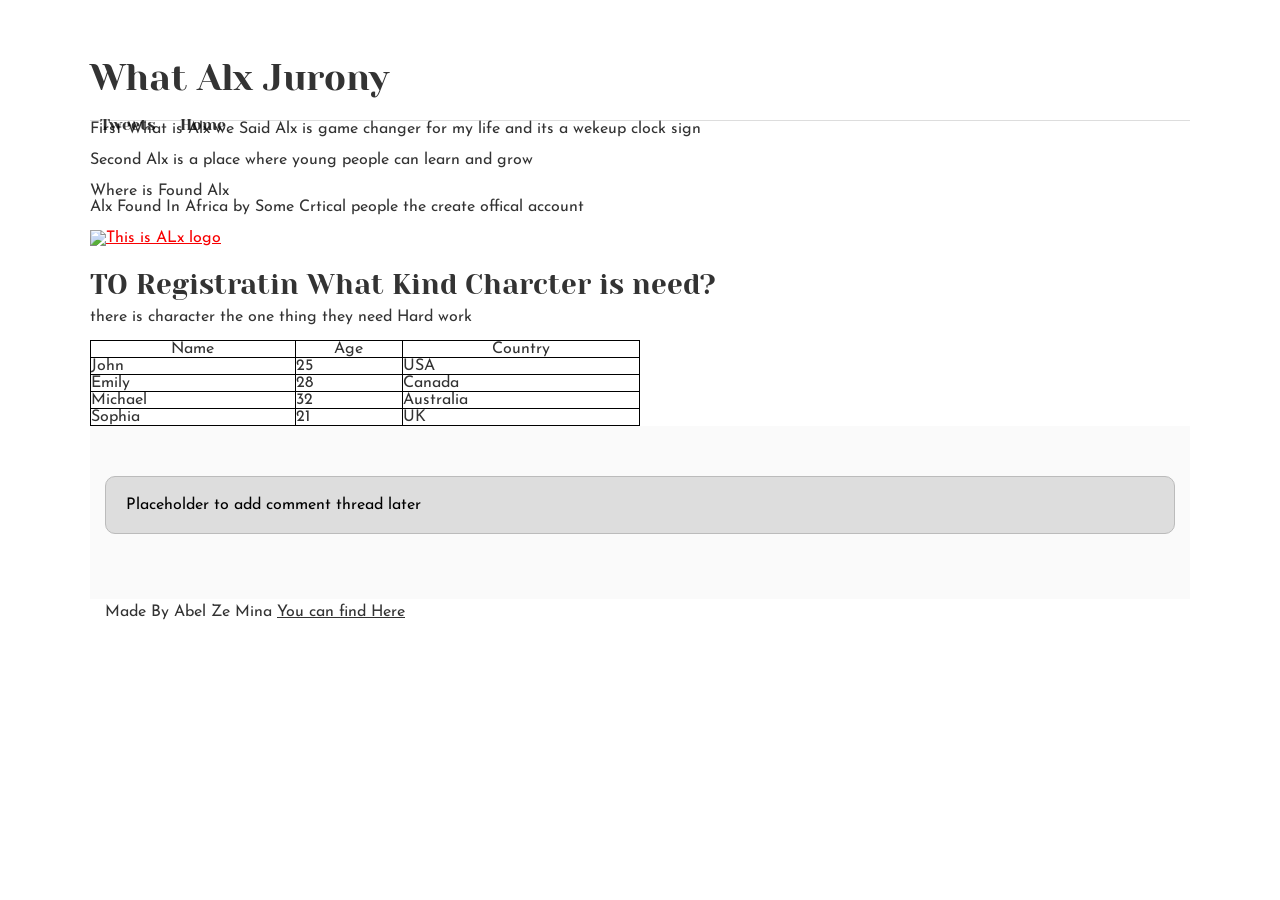
==== index.html @ decc5165 "alc_css" ====
<!DOCTYPE html>
<html lang="en">
<head>
    <meta charset="UTF-8">
    <meta name="viewport" content="width=device-width, initial-scale=1.0">
    <title>Document</title>
    <link rel="stylesheet" href="base.css" type="text/css">
    <link rel="stylesheet" href="styles.css" type="text/css">


</head>
<body>
  <header>
    <h1>What Alx Jurony</h1>
    <nav>
      <ul>
        <li><a href="tweets.html">Tweets</a></li>
        <li><a href="index.html">Home</a></li>
      </ul>
    </nav>
  </header>
  <main>
    <section>
      <p>First What is Alx we Said Alx is game changer for my life and its a wekeup clock sign</p>
      <p>Second Alx is a place where young people can learn and grow</p>
    </section>
    <section
      <h2>Where is Found Alx</h2>
      <p>Alx Found In Africa by Some Crtical people the create offical account </p>
      <p><a href="https://www.alxafrica.com/" target="_blank" title="Click it this is The ALx Offical page"><img src="download (1).jpeg" alt="This is ALx logo"></a></p>
    </section>
    <section>
      <h3>TO Registratin What Kind Charcter is need?</h3>
      <p>there is character the one thing they need Hard work</p>
      <table style="width: 50%;">
          <tr>
            <th>Name</th>
            <th>Age</th>
            <th>Country</th>
          </tr>
          <tr>
            <td>John</td>
            <td>25</td>
            <td>USA</td>
          </tr>
          <tr>
            <td>Emily</td>
            <td>28</td>
            <td>Canada</td>
          </tr>
          <tr>
            <td>Michael</td>
            <td>32</td>
            <td>Australia</td>
          </tr>
          <tr>
            <td>Sophia</td>
            <td>21</td>
            <td>UK</td>
          </tr>
        </table>
        <aside>
          <p>Placeholder to add comment thread later</p>
        </aside>
      </section>
    </main>
    <footer>
      <p>Made By Abel Ze Mina <a href="maliti:belaandrosbela@gmail.com" target="_blank">You can find Here</a></p>
    </footer>  
  </body>
</html>
---- base.css ----
/* Importing webfonts */
/* (If you're learning CSS, you should disregard that) */

@import url(https://fonts.googleapis.com/css?family=Yeseva+One);
@import url(https://fonts.googleapis.com/css?family=Josefin+Sans:400,700,700italic,400italic);


/* CSS reset rules */

html, body {
	height: 100%;
	min-height: 100%;
}
html, body, div, span, applet, object, iframe,
h1, h2, h3, h4, h5, h6, p, blockquote, pre,
a, abbr, acronym, address, big, cite, code,
del, dfn, img, ins, kbd, q, s, samp,
small, strike, sub, sup, tt, var,
b, u, i, center,
dl, dt, dd,
fieldset, form, label, legend,
table, caption, tbody, tfoot, thead, tr, th, td,
article, aside, canvas, details, embed, 
figure, figcaption, footer, header, hgroup, 
menu, nav, output, ruby, section, summary,
time, mark, audio, video {
	margin: 0;
	padding: 0;
	border: 0;
	font-size: 100%;
	font: inherit;
	vertical-align: baseline;
}
/* HTML5 display-role reset for older browsers */
article, aside, details, figcaption, figure, 
footer, header, hgroup, menu, nav, section {
	display: block;
}
body {
	line-height: 1;
}
blockquote, q {
	quotes: none;
}
blockquote:before, blockquote:after,
q:before, q:after {
	content: '';
	content: none;
}
table {
	border-collapse: collapse;
	border-spacing: 0;
}


/* Fonts and colors */

body {
	font-family: 'Josefin Sans', serif;
	color: rgba(0, 0, 0, 0.8);
}
h1, h2, h3, h4, h5, h6, header {
	font-family: 'Yeseva One', sans-serif;
}
article {
}
header {
	border-bottom: 1px solid rgb(221,221,221);
	transition: border-bottom-color 1s ease;
}
header a {
	color: rgba(0, 0, 0, 0.8);
}
aside {
	background: #FAFAFA;
}
aside p {
	border: 1px solid #bbb;
	background: #ddd;
	color: black;
}
footer a {
	color: rgba(0, 0, 0, 0.8);
}
a {
	color: #F80002;
}


/* Positioning and margins */

@media (min-width: 1100px) {
	body {
		width: 1100px;
		margin: 0 auto;
	}
}

article {
	padding: 50px 15px;
}
article > *:first-child {
	margin-top: 0;
}
aside {
	padding: 50px 15px;
}
header .right {
	float: right;
	margin: 0 10px 15px;
}


/* Header */
header {
	padding: 20px 0;
	height: 80px;
}
header ul {
	list-style: none;
	margin: 0;
	padding: 0;
}
header li {
	display: inline;
	vertical-align:middle;
}
header li:first-child {
	margin: 0;
}
header li a {
	margin: 0 10px;
}
header li.logo {
	font-size: 36px;
}
header a {
	text-decoration: none;
}


/* Aside */

aside p {
	border-radius: 10px;
	padding: 20px 20px;
}


/* Footer */

footer {
	padding: 5px 15px;
	height: 80px;
}


/* Text styles and margins */

p {
	margin-bottom: 15px;
}
h1 {
	font-size: 36px;
	margin: 40px 0 20px;
}
h2 {
	font-size: 32px;
	margin: 30px 0 15px;
}
h3 {
	font-size: 28px;
	margin: 25px 0 10px;
}
h4 {
	font-size: 20px;
	font-weight: bold;
	margin: 20px 0 10px;
}
h5 {
	font-size: 18px;
	font-weight: bold;
	margin: 15px 0 10px;
}
h6 {
	font-weight: bold;
	margin: 5px 0;
}

@media (max-width: 800px) {
  body.works_on_smartphone {
  	display: block;
  }
  body.works_on_smartphone main {
  	display: block;
  }
  header .right {
  	float: none;
  }
}
---- styles.css ----
li a {
    
    padding-bottom: 30px;
}
table, th, td {
    border: 1px solid black;
    border-collapse: collapse;
}
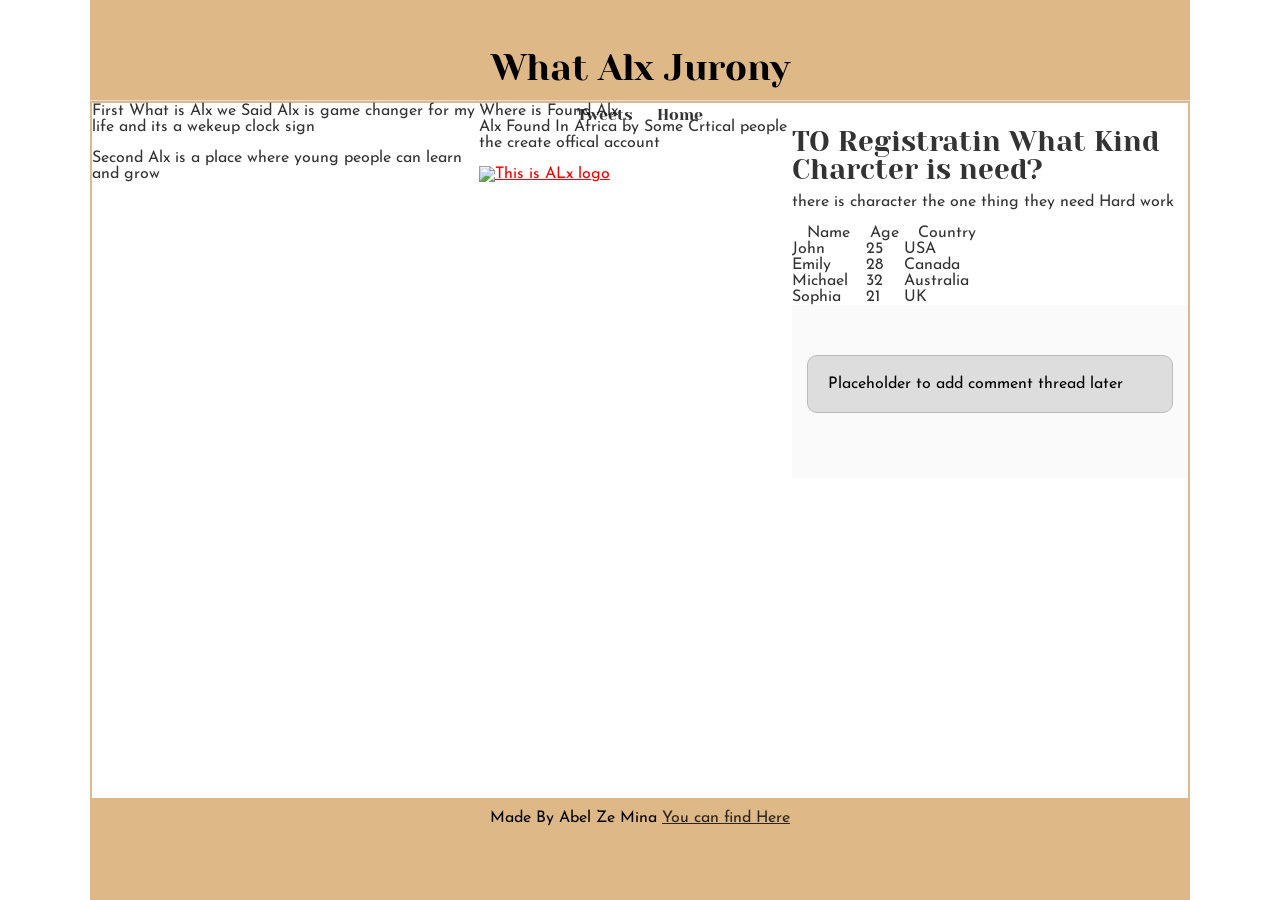
==== commit 726a6254: "add some class into body" ====
--- a/index.html
+++ b/index.html
@@ -9,7 +9,7 @@
 
 
 </head>
-<body>
+<body class="works_on_smartphone">
   <header>
     <h1>What Alx Jurony</h1>
     <nav>
--- a/styles.css
+++ b/styles.css
@@ -1,8 +1,27 @@
-li a {
-    
-    padding-bottom: 30px;
+body {
+    display: flex;
+    flex-direction: column;
 }
-table, th, td {
-    border: 1px solid black;
-    border-collapse: collapse;
-}+main {
+    display: flex;
+    flex-direction: row;
+    flex: auto;
+    border: 2px solid #deb887;
+}
+article {
+    flex: 2;
+    overflow-y: auto;
+    border: 2px solid #deb887;
+
+}
+aside {
+flex: 1;
+overflow-x: auto;
+}
+header, footer {
+    flex: none;
+    background-color: #deb887;
+    color: #000;
+    padding: 10px;
+    text-align: center;
+}
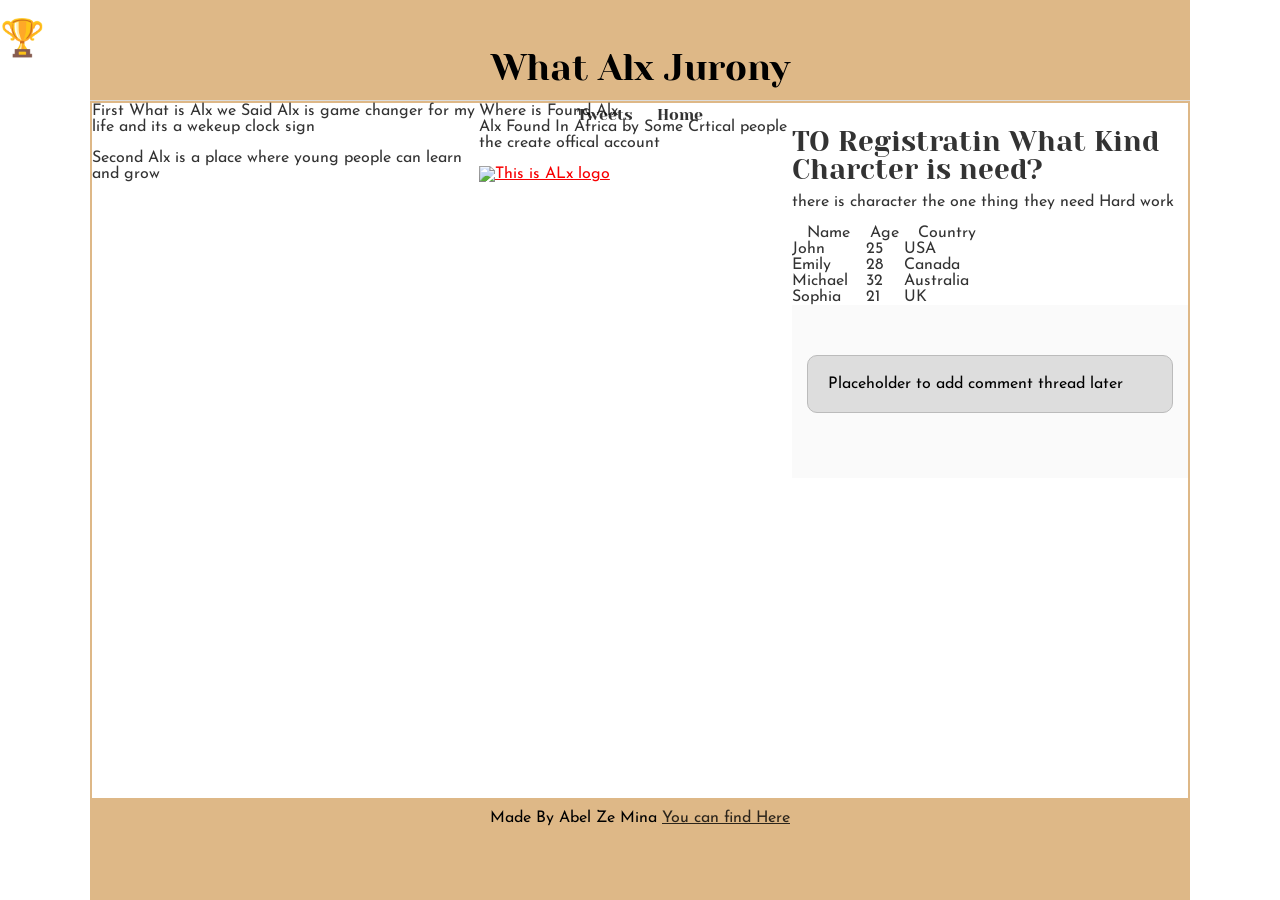
==== commit 3a1123e0: "add some logo" ====
--- a/index.html
+++ b/index.html
@@ -12,8 +12,10 @@
 <body class="works_on_smartphone">
   <header>
     <h1>What Alx Jurony</h1>
+
     <nav>
       <ul>
+        <li class="logo">&#127942;</li>
         <li><a href="tweets.html">Tweets</a></li>
         <li><a href="index.html">Home</a></li>
       </ul>
--- a/styles.css
+++ b/styles.css
@@ -25,3 +25,8 @@
     padding: 10px;
     text-align: center;
 }
+.logo {
+    position: fixed;
+    left: 0;
+    top: 20px;
+}
